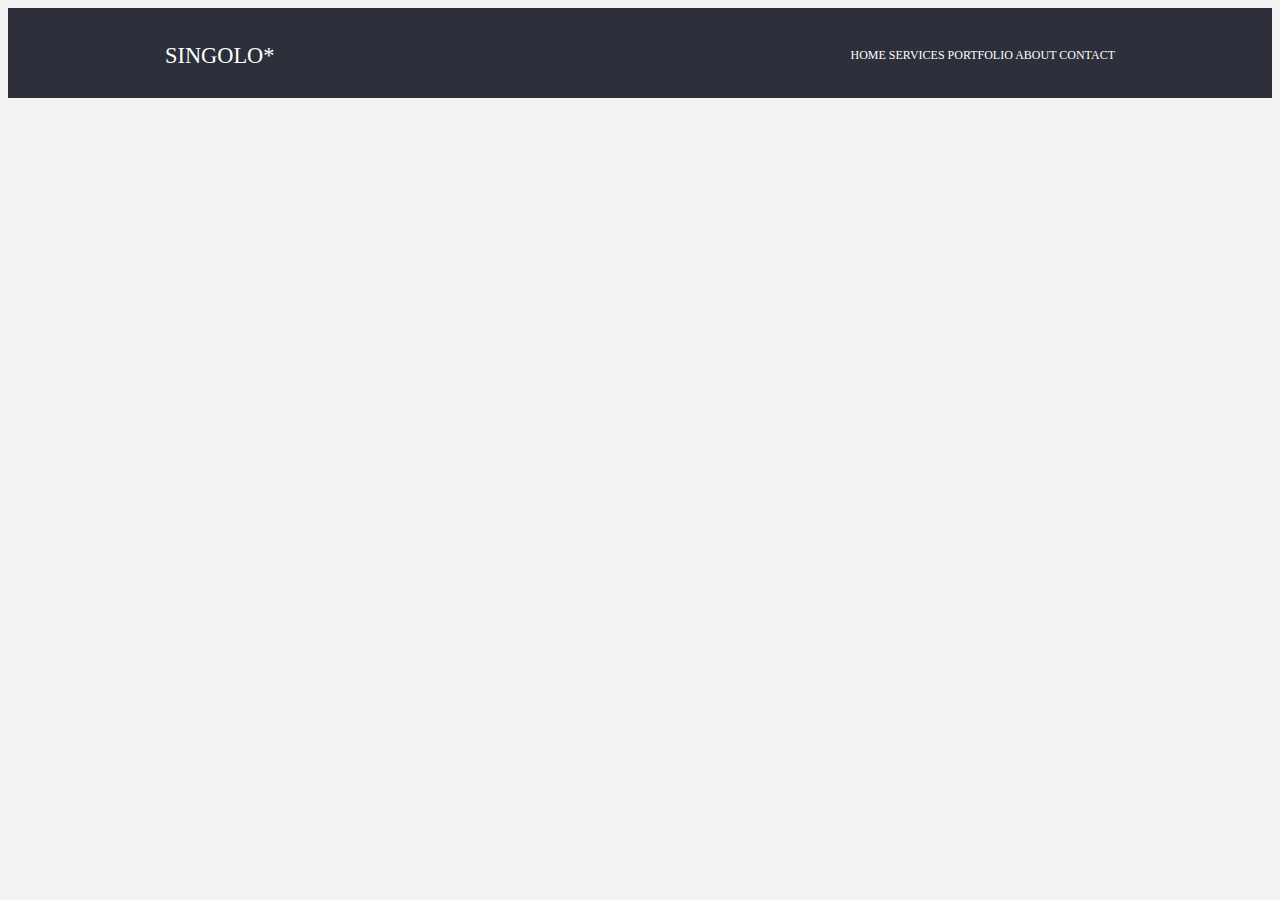
==== week 05/index.html @ be7242fe "updates" ====
<!DOCTYPE html>
<html lang="en">

   <head>
  <meta charset="utf-8">
<title>Singolo</title>
<meta name="description" content="A free template created by Marijan Petrovski" />
<link rel="stylesheet" href="styles.css" />
</head>
      <body>
  <div class="header">
    <div class="nav">
      <div class="logo">
        SINGOLO*
      </div>
     <div class="links">
        HOME
        SERVICES
        PORTFOLIO
        ABOUT
        CONTACT
     </div>
     
     </div>
        </div>
          
      </body>
    
</html>
---- week 05/styles.css ----
*{
    outline: 1px dotted line;
}



body{
      background-color: #F2F2F2;
    margin-top: 0 0 0 0;

}
.header{
    background-color: #2D2F3B;
    color: white;
    height:90px;
}
.nav {
    display: grid;
    grid-template-columns: 200px auto;
    margin-left: auto;
    margin-right: auto;
    max-width: 950px;
}
.logo {
    margin-top: 35px;
    font-size: 1.4rem;
}
.links {
    margin-top: 40px;
    font-size: 0.75rem;
    text-align: right;
}
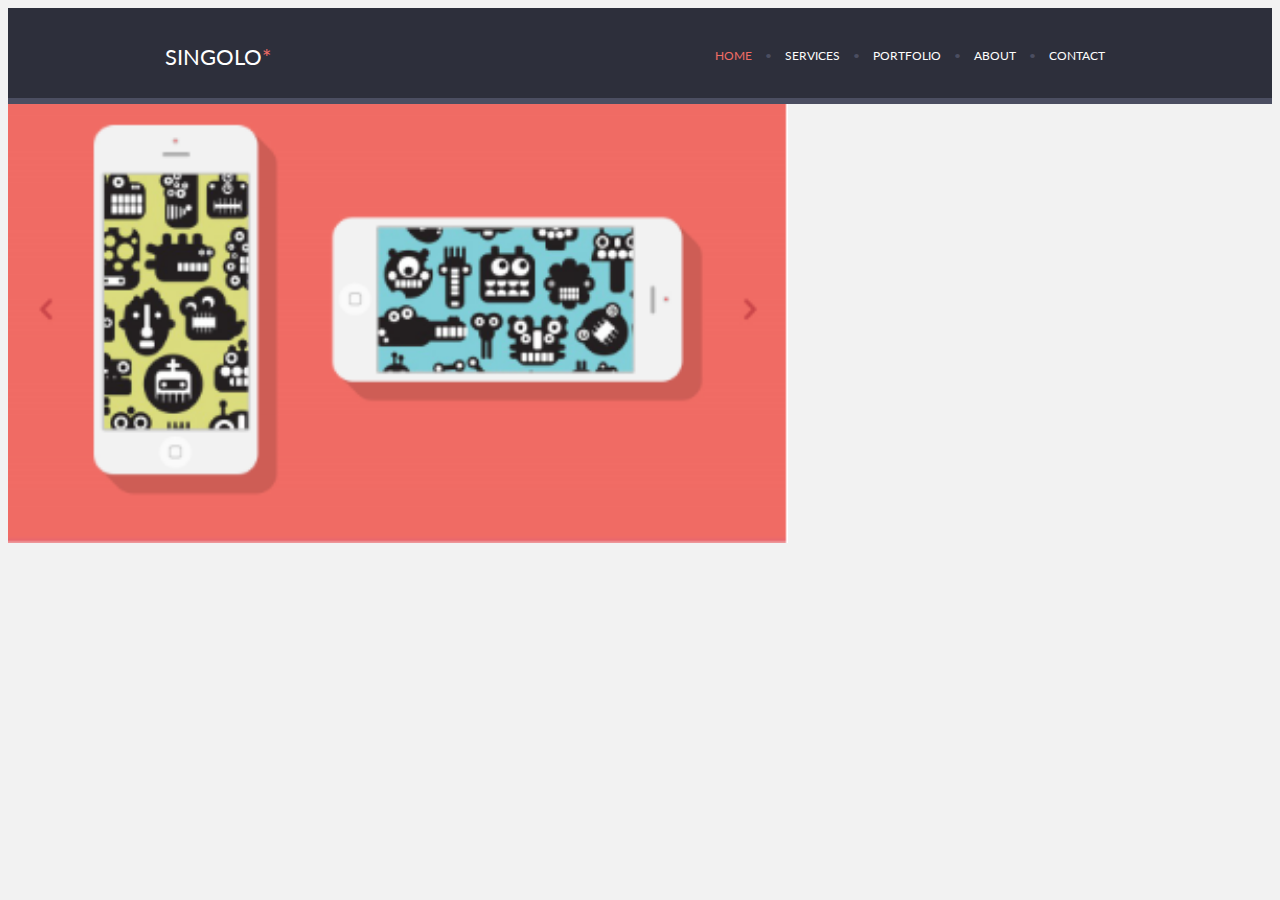
==== commit 71a562f2: "updates" ====
--- a/week 05/index.html
+++ b/week 05/index.html
@@ -6,23 +6,37 @@
 <title>Singolo</title>
 <meta name="description" content="A free template created by Marijan Petrovski" />
 <link rel="stylesheet" href="styles.css" />
+<style>
+@import url('https://fonts.googleapis.com/css2?family=Lato&display=swap');
+</style>
+<meta name="viewport" content="width=device-width, initial-scale=1">
 </head>
       <body>
   <div class="header">
     <div class="nav">
       <div class="logo">
-        SINGOLO*
+        SINGOLO<span class="salmon">*</span>
       </div>
-     <div class="links">
-        HOME
-        SERVICES
-        PORTFOLIO
-        ABOUT
-        CONTACT
-     </div>
+  <div class="links">
+    <a href="#"><span class = "salmon">HOME</span></a>
+      &bull;
+    <a href="#">SERVICES</a>
+      &bull;
+    <a href="#">PORTFOLIO</a>
+      &bull;
+    <a href="#">ABOUT</a>
+      &bull;
+    <a href="#">CONTACT</a>
+  </div>
      
      </div>
+      </div>
+<div class="banner">
+<img src="banner.PNG" />
+    
         </div>
+          
+          
           
       </body>
     
--- a/week 05/styles.css
+++ b/week 05/styles.css
@@ -1,3 +1,5 @@
+
+@import url('https://fonts.googleapis.com/css?family=Lato');
 *{
     outline: 1px dotted line;
 }
@@ -7,12 +9,14 @@
 body{
       background-color: #F2F2F2;
     margin-top: 0 0 0 0;
+    font-family: 'Lato', sans-serif;
 
 }
 .header{
     background-color: #2D2F3B;
     color: white;
     height:90px;
+    border-bottom: 6px solid #4B4E61;
 }
 .nav {
     display: grid;
@@ -29,6 +33,34 @@
     margin-top: 40px;
     font-size: 0.75rem;
     text-align: right;
+    color: #4B4E61;
+}
+.links a {
+    color: white;
+    padding-left: 10px;
+    padding-right: 10px;
+    text-decoration: none;
+}
+.salmon {
+    color: #F16C65
+}
+.banner img{
+    max-width: 780px;
+    width: 90%
 }
 
-
+@media screen and (max-width: 480px) {
+body {
+background-color: green;
+}
+.logo {
+grid-column: 1/3;
+margin-top: 20px;
+text-align: center;
+}
+.links {
+grid-column: 1/3;
+margin-top: 10px;
+text-align: center;
+}
+}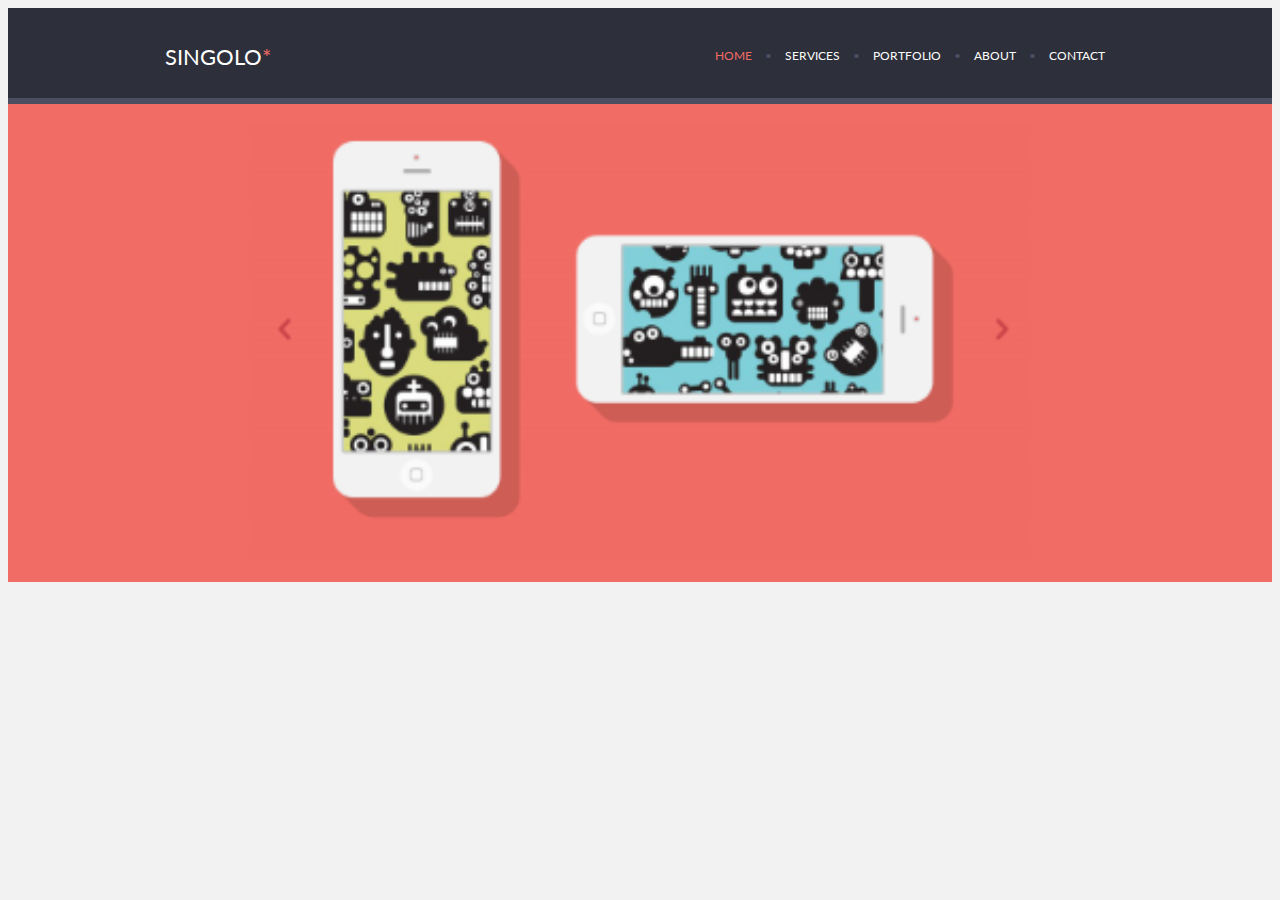
==== commit ca6dcc33: "updates" ====
--- a/week 05/index.html
+++ b/week 05/index.html
@@ -32,9 +32,10 @@
      </div>
       </div>
 <div class="banner">
-<img src="banner.PNG" />
+<img src="img/banner.PNG" />
     
         </div>
+          
           
           
           
--- a/week 05/styles.css
+++ b/week 05/styles.css
@@ -44,6 +44,11 @@
 .salmon {
     color: #F16C65
 }
+.banner{
+    background-color:#F16C65;
+    padding: 20px 0;
+    text-align: center;
+}
 .banner img{
     max-width: 780px;
     width: 90%
@@ -53,14 +58,15 @@
 body {
 background-color: green;
 }
-.logo {
-grid-column: 1/3;
-margin-top: 20px;
-text-align: center;
+
+    .logo {
+    grid-column: 1/3;
+    margin-top: 20px;
+    text-align: center;
 }
 .links {
-grid-column: 1/3;
-margin-top: 10px;
-text-align: center;
+    grid-column: 1/3;
+    margin-top: 10px;
+    text-align: center;
 }
 }